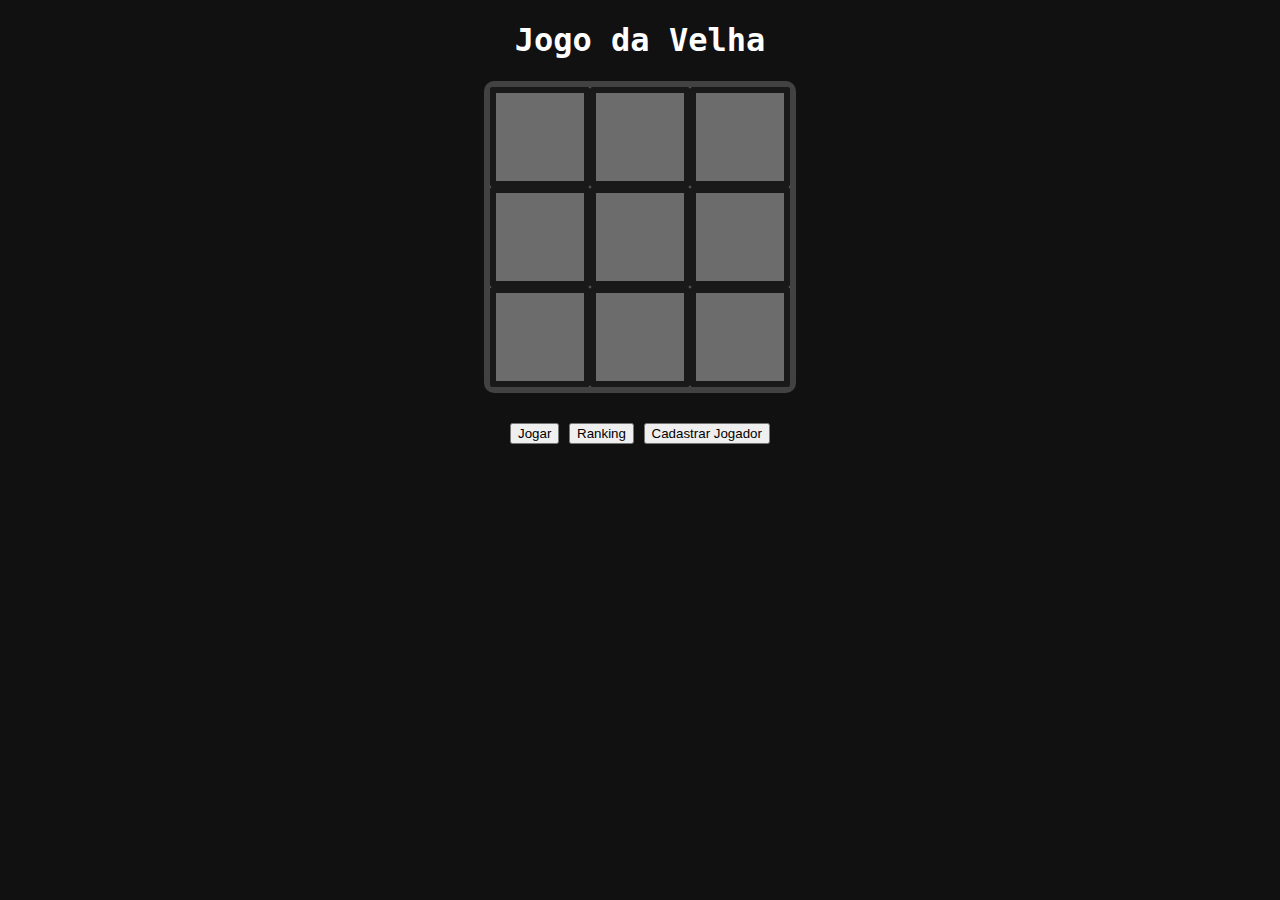
==== aula06/index.html @ 4a7593c2 "add jogoDaVelha" ====
<!DOCTYPE html>
<html lang="pt-br">
<head>
    <meta charset="UTF-8">
    <meta http-equiv="X-UA-Compatible" content="IE=edge">
    <meta name="viewport" content="width=device-width, initial-scale=1.0">
    <title>Imersão Dev - Aula 06</title>
    <link rel="stylesheet" href="style.css">
</head>

<body>
    <div id="main">
        <h1>Jogo da Velha</h1>
        <div id="jogo">
        </div>
        <div id="ranking">
        <span onclick="fecharRanking()">&times;</span>
        <h1>Tabela de classificação</h1>
        <table style="width:100%">
            <thead>
                <tr>
                    <th>Foto</th>
                    <th>Nome</th>
                    <th>Vitórias</th>
                    <th>Empates</th>
                    <th>Derrotas</th>
                    <th>Pontos</th>
                </tr>
            </thead>
            <tbody id="tabelaJogadores">
            </tbody>
        </table>
        </div>
        <div id="cadastrar">
        <span onclick="fecharCadastro()">&times;</span>
        <form action="">
            <label for="iNome">Nome: </label><input type="text" id="iNome"><br>
            <label for="iFoto">Foto: </label><input type="text" id="iFoto"><br>
            <input type="submit" value="Cadastrar">
        </form>
        </div>
        <nav id="menu">
            <button>Jogar</button>
            <button onclick="mostrarRanking()">Ranking</button>
            <button onclick="cadastrarJogador()">Cadastrar Jogador</button>
        </nav>
    </div>

<script src="script.js"></script>
</body>
</html>
---- aula06/style.css ----
* {
    text-align: center;
}

body {
    font-family: 'Roboto Mono', monospace;
    min-height: 400px;
    background-image: url('https://www.alura.com.br/assets/img/imersoes/dev-2021/tabela-classificacao-bg.png');
    background-color: #111;
    background-size: 100%;
    background-position: center;
    background-repeat: no-repeat;
}

.container {
    text-align: center;
    padding: 20px;
    height: 100vh;
}

.page-title {
    color: #ffffff;
    margin: 0 0 5px;
}

.page-subtitle {
    color: #ffffff;
    margin-top: 5px;
}

.page-logo {
    width: 200px;
}

.alura-logo {
    width: 40px;
    position: absolute;
    top: 10px;
    right: 10px;
}

table {
    border: 2px solid white;
    border-collapse: collapse;
}

h1 {
    color: white;
}

th, tr, td {
    border: solid 1px white;
    color: white;
}
#ranking {
    display: none;
    width: 600px;
    margin: 0 auto;
    background-color: rgba(100, 100, 100, 0.1);
    border-radius: 15px;
}
span {
    float: right;
    font-size: 22px;
    color:#ffffff;
    width: 20px;
    height: 20px;

}
span:hover {
    background-color: #ffffff;
    color: #000000;
    cursor: pointer;

}
#cadastrar {
    display: none;
    width: 400px;
    height: 200px;
    background-color: rgba(20, 20, 20, .8);
    margin: 0 auto;
    border-radius: 10px;
    padding: 20px 0 20px;
    color: white
}
#cadastrar input {
    margin: 10px;
}
#jogo {
    width: 300px;
    height: 300px;
    margin: 0 auto;
    background-color: rgba(200, 200, 200, .5);
    color: #050505;
    border: 6px solid #424242;
    border-radius: 10px;
    display: grid;
    grid-template: repeat(3, 1fr) / repeat(3,1fr);
}
#jogo > div {
    border: 6px solid #19191a;
    border-radius: 2px;
    font-family: Helvetica;
    font-weight: bold;
    font-size: 45pt;
    display: flex;
    justify-content: center;
    align-items: center;
}
nav {
    margin: 30px auto;
}
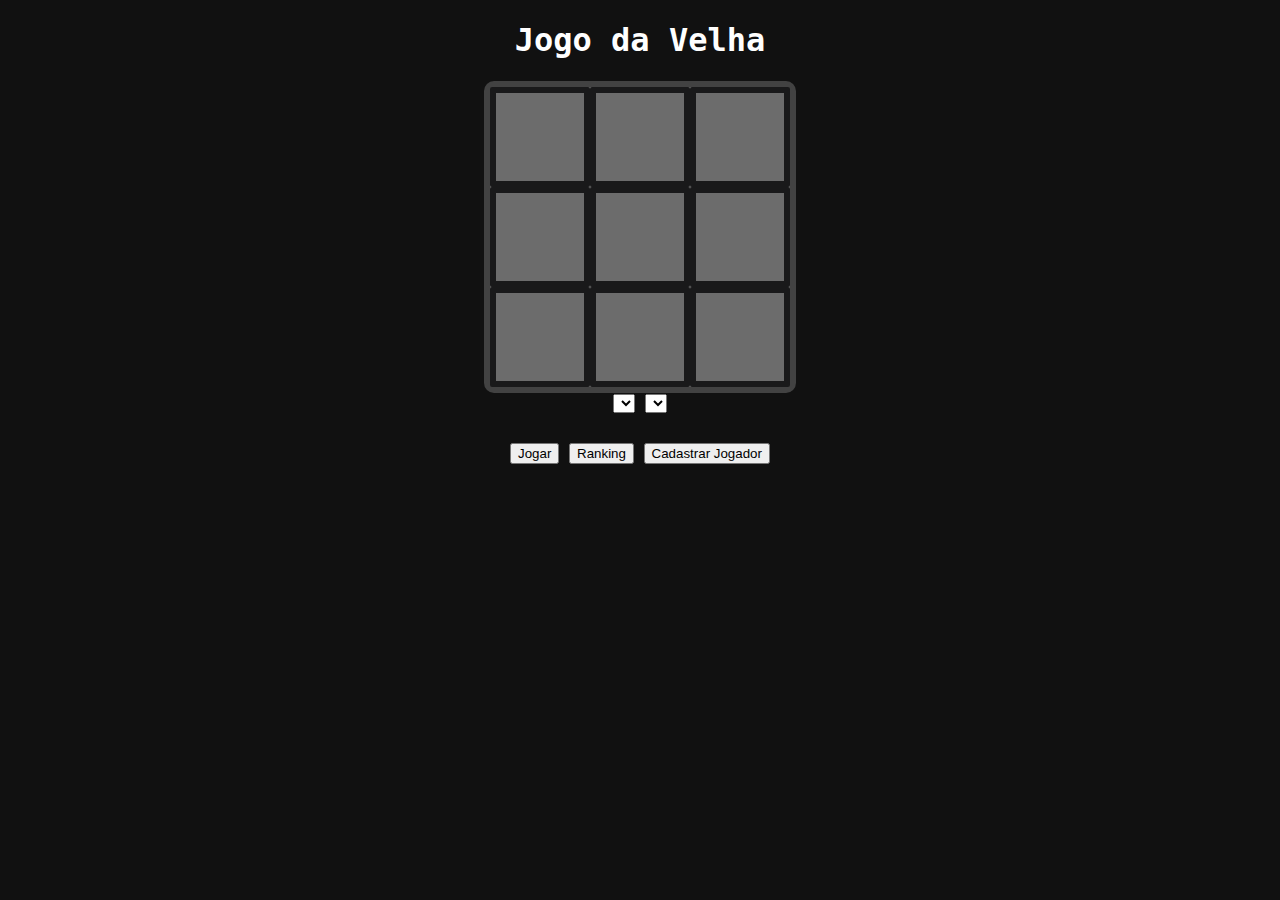
==== commit e76aca97: "add cadastro de jogadores e select" ====
--- a/aula06/index.html
+++ b/aula06/index.html
@@ -11,7 +11,15 @@
 <body>
     <div id="main">
         <h1>Jogo da Velha</h1>
-        <div id="jogo">
+        <div id="display-principal">
+            <div id="jogo">
+            </div>
+            <div id="playerSelect">
+                <select id="select-p1">
+                </select>
+                <select id="select-p2">
+                </select>
+            </div>
         </div>
         <div id="ranking">
         <span onclick="fecharRanking()">&times;</span>
@@ -33,18 +41,19 @@
         </div>
         <div id="cadastrar">
         <span onclick="fecharCadastro()">&times;</span>
+        <h1>Cadastrar Novo Jogador</h1>
         <form action="">
-            <label for="iNome">Nome: </label><input type="text" id="iNome"><br>
-            <label for="iFoto">Foto: </label><input type="text" id="iFoto"><br>
-            <input type="submit" value="Cadastrar">
+            <label for="iNome">Nome:</label><input type="text" id="iNome" placeholder="Nome" required><br>
+            <label for="iFoto">Foto:</label><input type="text" id="iFoto" placeholder="url da imagem" required><br>
         </form>
+        <button onclick="novoJogador(document.querySelector('#iFoto').value, document.querySelector('#iNome').value)">Confirmar</button>
         </div>
         <nav id="menu">
-            <button>Jogar</button>
+            <button onclick="iniciarJogo()">Jogar</button>
             <button onclick="mostrarRanking()">Ranking</button>
             <button onclick="cadastrarJogador()">Cadastrar Jogador</button>
         </nav>
-    </div>
+    </div>   
 
 <script src="script.js"></script>
 </body>
--- a/aula06/style.css
+++ b/aula06/style.css
@@ -11,6 +11,10 @@
     background-size: 100%;
     background-position: center;
     background-repeat: no-repeat;
+}
+img {
+    width: 50px;
+    height: 75px;
 }
 
 .container {
@@ -77,7 +81,7 @@
 #cadastrar {
     display: none;
     width: 400px;
-    height: 200px;
+    height: 300px;
     background-color: rgba(20, 20, 20, .8);
     margin: 0 auto;
     border-radius: 10px;
@@ -108,6 +112,12 @@
     justify-content: center;
     align-items: center;
 }
+
+#playerSelect {
+    margin: 0 auto;
+    justify-content:space-between;
+
+}
 nav {
     margin: 30px auto;
 }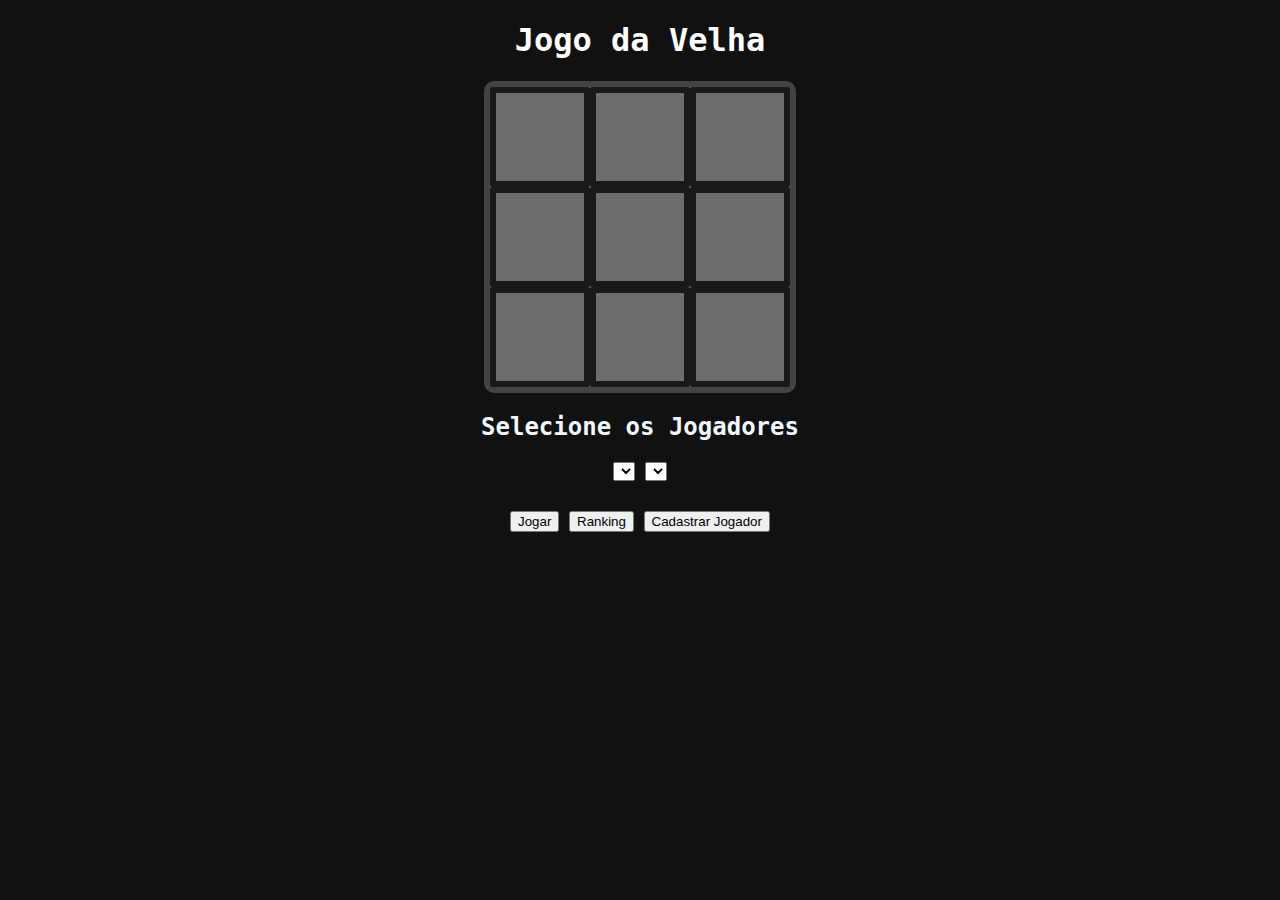
==== commit 5d670323: "add condição de vitória e validação de seleção" ====
--- a/aula06/index.html
+++ b/aula06/index.html
@@ -15,6 +15,7 @@
             <div id="jogo">
             </div>
             <div id="playerSelect">
+                <h2 style="color:aliceblue">Selecione os Jogadores</h2>
                 <select id="select-p1">
                 </select>
                 <select id="select-p2">
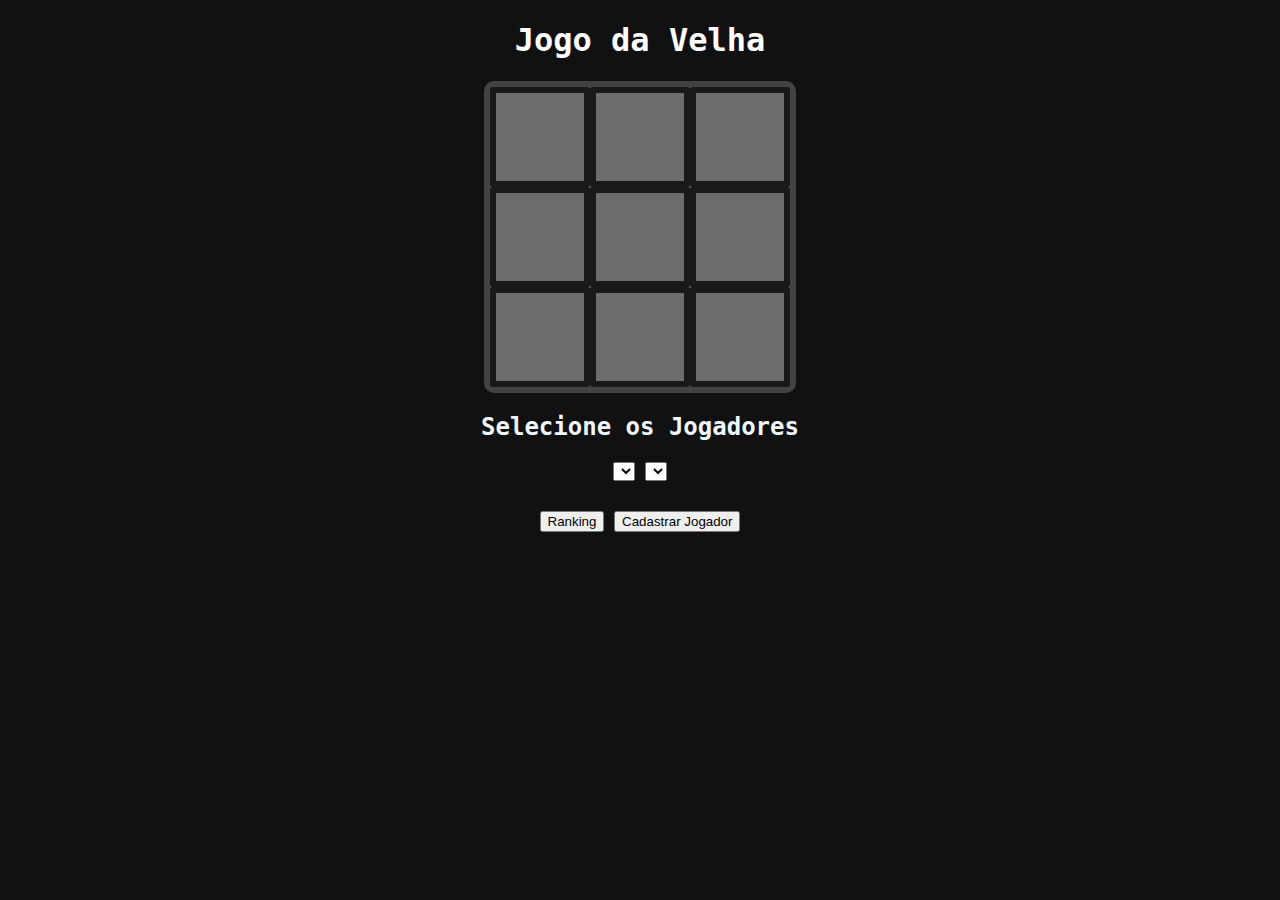
==== commit 633222dc: "correção de bugs nas regras do jogo" ====
--- a/aula06/index.html
+++ b/aula06/index.html
@@ -15,7 +15,7 @@
             <div id="jogo">
             </div>
             <div id="playerSelect">
-                <h2 style="color:aliceblue">Selecione os Jogadores</h2>
+                <h2 id="instrucao" style="color:aliceblue">Selecione os Jogadores</h2>
                 <select id="select-p1">
                 </select>
                 <select id="select-p2">
@@ -50,7 +50,6 @@
         <button onclick="novoJogador(document.querySelector('#iFoto').value, document.querySelector('#iNome').value)">Confirmar</button>
         </div>
         <nav id="menu">
-            <button onclick="iniciarJogo()">Jogar</button>
             <button onclick="mostrarRanking()">Ranking</button>
             <button onclick="cadastrarJogador()">Cadastrar Jogador</button>
         </nav>
